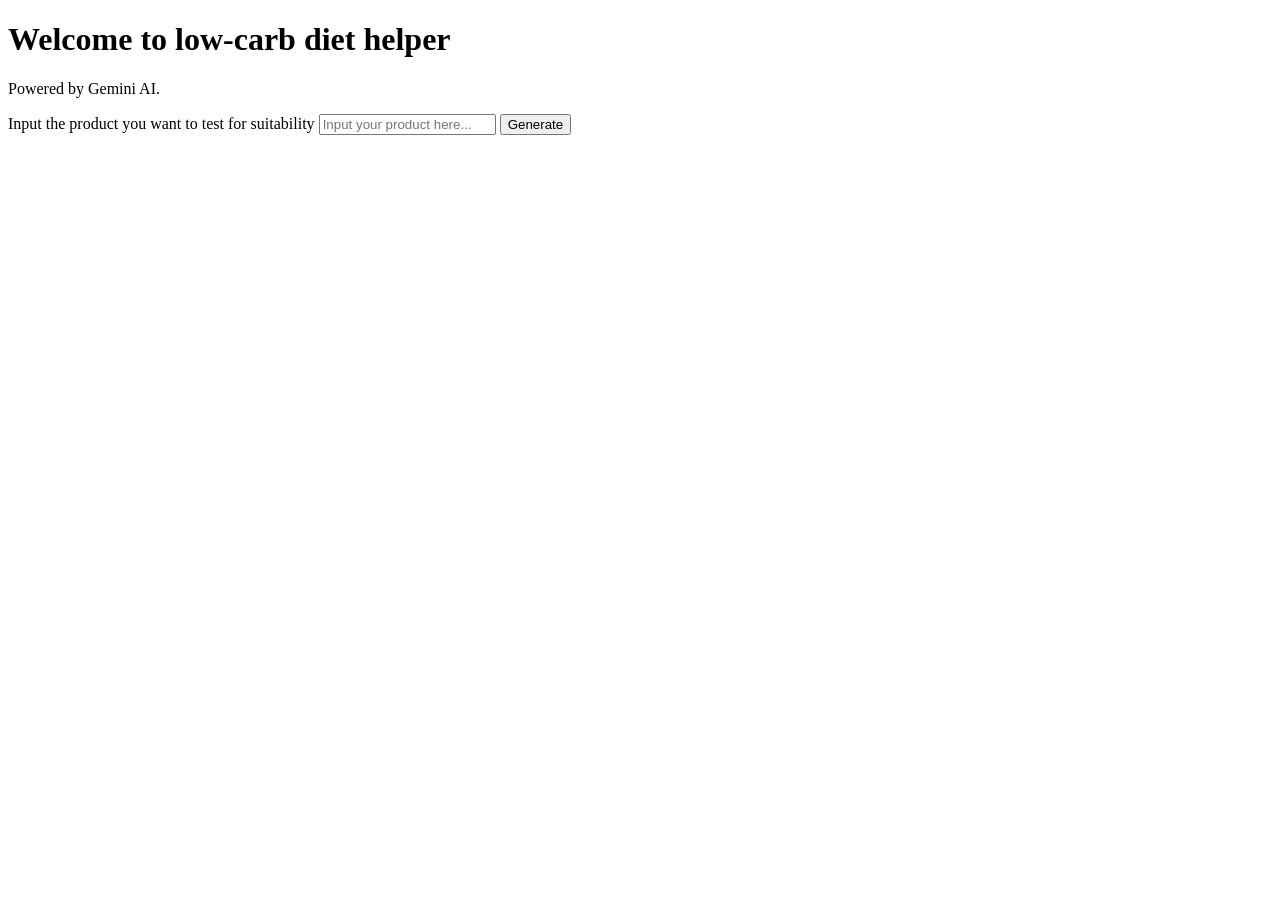
==== public/index.html @ 5450ed41 "chore: add public and functions directories" ====
<!DOCTYPE html>
<html lang="en">
  <head>
    <meta charset="UTF-8">
    <meta name="viewport" content="width=device-width, initial-scale=1.0">
    <meta http-equiv="X-UA-Compatible" content="ie=edge">
    <title>Image splitter</title>
    <link rel="stylesheet" href="./style.css">
    <link rel="icon" href="./favicon.ico" type="image/x-icon">
  </head>
  <body>
    <main class="container">
        <h1 class="heading">Welcome to low-carb diet helper</h1>
        <p>Powered by Gemini AI.</p>
        <form id="low-carb-test-form">
            <label for="product-name">Input the product you want to test for suitability</label>
            <input type="text" placeholder="Input your product here..."/>
            <button type="submit">Generate</button>
        </form>

        <div id="result"></div>
    </main>
	<script src="scripts.js"></script>
  </body>
</html>
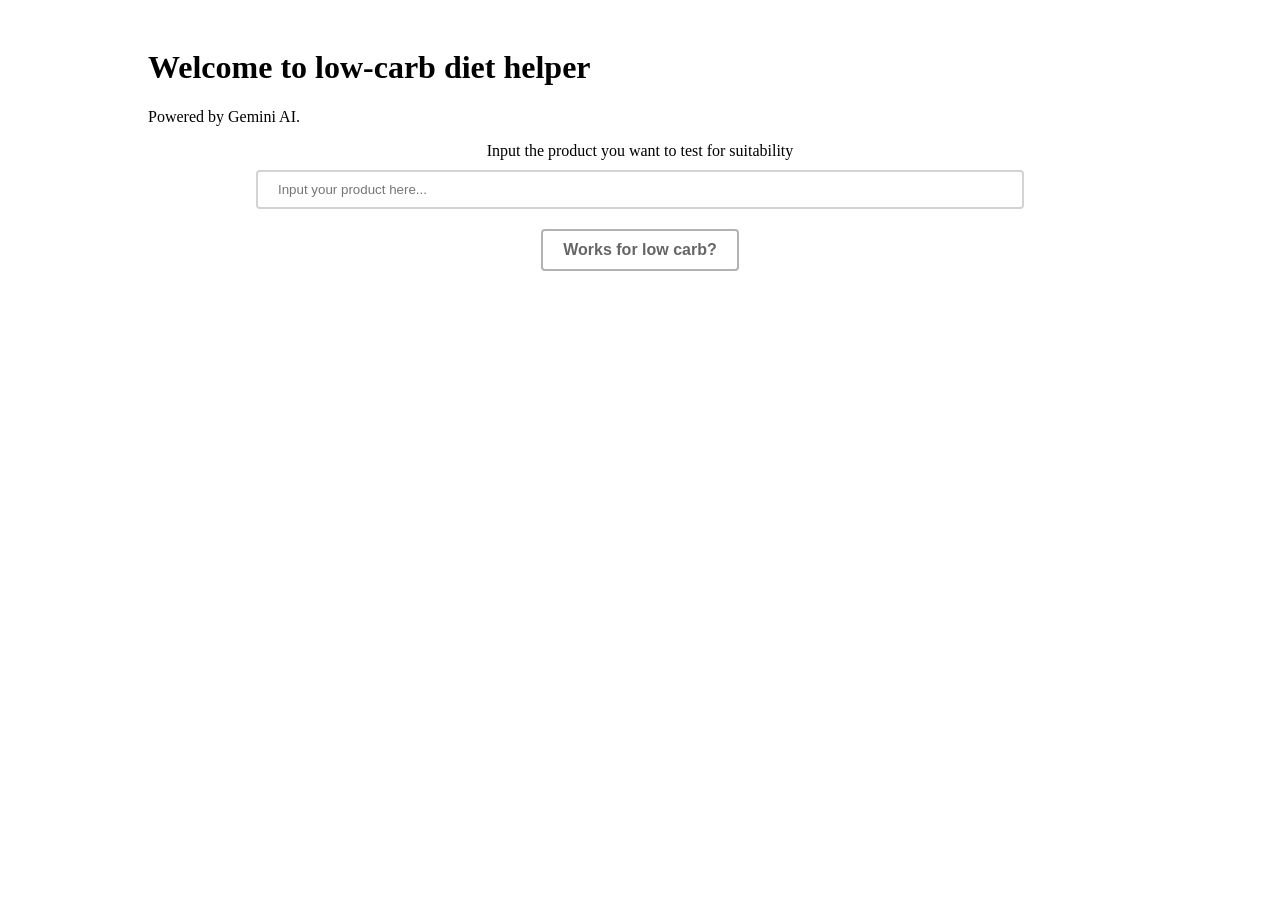
==== commit d6d76d1d: "feat: add gemini generation of low-carb suitability" ====
--- a/public/index.html
+++ b/public/index.html
@@ -4,22 +4,37 @@
     <meta charset="UTF-8">
     <meta name="viewport" content="width=device-width, initial-scale=1.0">
     <meta http-equiv="X-UA-Compatible" content="ie=edge">
-    <title>Image splitter</title>
+    <title>Low carb helper</title>
     <link rel="stylesheet" href="./style.css">
-    <link rel="icon" href="./favicon.ico" type="image/x-icon">
+    <link rel="icon" href="./favicon.png" type="image/x-icon">
   </head>
   <body>
     <main class="container">
         <h1 class="heading">Welcome to low-carb diet helper</h1>
         <p>Powered by Gemini AI.</p>
         <form id="low-carb-test-form">
-            <label for="product-name">Input the product you want to test for suitability</label>
-            <input type="text" placeholder="Input your product here..."/>
-            <button type="submit">Generate</button>
+            <label for="product-name" class="label">Input the product you want to test for suitability</label>
+            <input required type="text" id="product-name" class="input" name="productName" placeholder="Input your product here..."/>
+            <button type="submit" class="button">Works for low carb?</button>
         </form>
 
-        <div id="result"></div>
+        <div id="result">
+          <div id="result-content"></div>
+          <div id="loader">
+            <span class="skeleton-box" style="width:80%;"></span>
+            <span class="skeleton-box" style="width:90%;"></span>
+            <span class="skeleton-box" style="width:83%;"></span>
+            <span class="skeleton-box" style="width:80%;"></span>
+        </div>
+      </div>
     </main>
-	<script src="scripts.js"></script>
+    <script type="importmap">
+      {
+        "imports": {
+          "@google/generative-ai": "https://esm.run/@google/generative-ai"
+        }
+      }
+    </script>
+	<script type="module" src="scripts.js"></script>
   </body>
 </html>
--- a/public/style.css
+++ b/public/style.css
@@ -0,0 +1,80 @@
+* {
+    box-sizing: border-box;
+}
+
+.container {
+    max-width: 1024px;
+    margin: 0 auto;
+    padding: 20px;
+}
+
+#result {
+    margin-top: 20px;
+}
+
+#loader {
+    margin-top: 20px;
+    display: none;
+}
+
+.skeleton-box {
+    display: inline-block;
+    height: 20px;
+    position: relative;
+    overflow: hidden;
+    background-color: #DDDBDD;
+    margin: 4px 0;
+  }
+
+  @keyframes shimmer {
+    100% {
+      transform: translateX(100%);
+    }
+  }
+
+  .skeleton-box::after {
+    position: absolute;
+    top: 0;
+    right: 0;
+    bottom: 0;
+    left: 0;
+    transform: translateX(-100%);
+    background-image: linear-gradient(90deg,rgba(255,255,255,0) 0, rgba(255,255,255,0.2) 20%, rgba(255,255,255,0.5) 60%, rgba(255,255,255,0) 100%);
+    animation: shimmer 1s infinite;
+    content: '';
+  }
+
+  #low-carb-test-form {
+    display: flex;
+    flex-direction: column;
+    align-items: center;
+  }
+
+  .input {
+    margin-top: 10px;
+    display: block;
+    width: 100%;
+    max-width: 768px;
+    padding: 10px 20px;
+    margin-bottom: 20px;
+    border: 2px solid lightgray;
+    border-radius: 4px;
+  }
+
+  .button {
+    padding: 10px 20px;
+    font-weight: bold;
+    font-size: 16px;
+    border: 2px solid gray;
+    opacity: .6;
+    color: black;
+    display: block;
+    border-radius: 4px;
+    background-color: white;
+  }
+  .button:hover {
+    opacity: 1;
+    cursor: pointer;
+    border-style: solid;
+  }
+
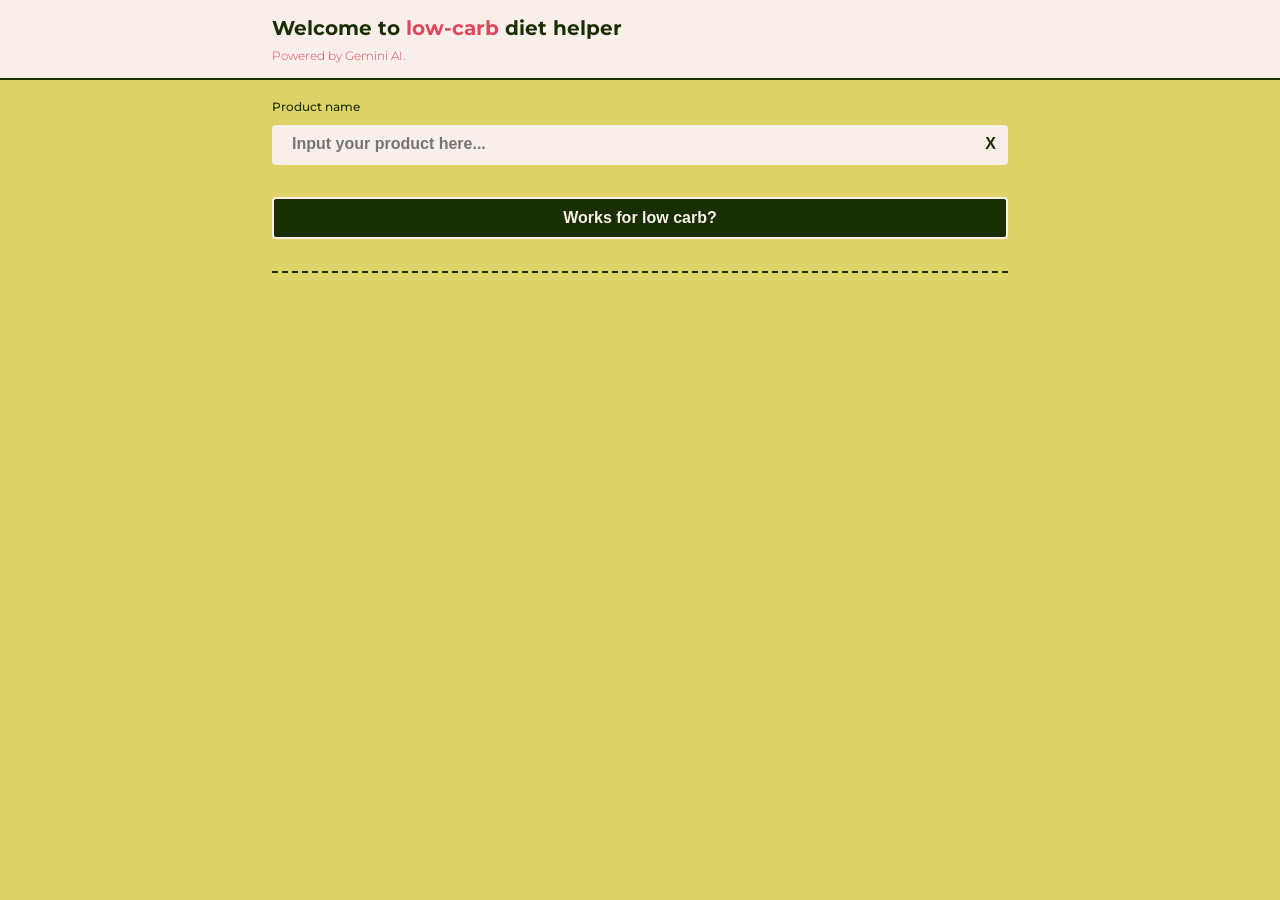
==== commit bbd0d082: "chore: updates stylings, add clear button" ====
--- a/public/index.html
+++ b/public/index.html
@@ -9,22 +9,39 @@
     <link rel="icon" href="./favicon.png" type="image/x-icon">
   </head>
   <body>
+    <header class="header">
+      <div class="header-container">
+        <h1 class="title">Welcome to <span class="accent">low-carb</span> diet helper</h1>
+        <section class="subheading">Powered by Gemini AI.</section>
+      </div>        
+    </header>
     <main class="container">
-        <h1 class="heading">Welcome to low-carb diet helper</h1>
-        <p>Powered by Gemini AI.</p>
+
         <form id="low-carb-test-form">
-            <label for="product-name" class="label">Input the product you want to test for suitability</label>
-            <input required type="text" id="product-name" class="input" name="productName" placeholder="Input your product here..."/>
+            <label for="product-name" class="label">Product name</label>
+            <div class="input-container">
+              <input required type="text" id="product-name" class="input" name="productName" placeholder="Input your product here..."/>
+              <button type="button" id="clear-button">X</button>
+            </div>
+
             <button type="submit" class="button">Works for low carb?</button>
         </form>
 
         <div id="result">
           <div id="result-content"></div>
           <div id="loader">
+            <span class="skeleton-box" style="width:90%;"></span>
+            <span class="skeleton-box" style="width:70%;"></span>
+            <span class="skeleton-box" style="width:55%;"></span>
+            <span class="skeleton-box" style="width:65%;"></span>
+            <span class="skeleton-box" style="width:85%;"></span>
+            <span class="skeleton-box" style="width:95%;"></span>
+            <span class="skeleton-box" style="width:75%;"></span>
             <span class="skeleton-box" style="width:80%;"></span>
+            <span class="skeleton-box" style="width:65%;"></span>
+            <span class="skeleton-box" style="width:75%;"></span>
             <span class="skeleton-box" style="width:90%;"></span>
-            <span class="skeleton-box" style="width:83%;"></span>
-            <span class="skeleton-box" style="width:80%;"></span>
+            <span class="skeleton-box" style="width:70%;"></span>
         </div>
       </div>
     </main>
--- a/public/style.css
+++ b/public/style.css
@@ -1,29 +1,93 @@
+@import url('https://fonts.googleapis.com/css2?family=Montserrat:ital,wght@0,100..900;1,100..900&display=swap');
+
 * {
     box-sizing: border-box;
 }
 
+:root {
+    --primary: #192f01;
+    --secondary: #ded369;
+    --tertiary: #f8efea;
+    --accent: #e0475b;
+    --max-content-width: 768px;
+    --space-main: 16px;
+    --space-small: 8px;
+    --space-large: 20px;
+    --space-xl: 32px;
+}
+
+body {
+    margin: 0;
+    padding: 0;
+    background-color: var(--secondary);
+    color: var(--primary);
+    font-family: "Montserrat", sans-serif;
+    font-optical-sizing: auto;
+    font-weight: 500;
+    font-style: normal;
+}
+
+.accent {
+    color: var(--accent);
+}
+
+.header {
+    height: 80px;
+    background-color: var(--tertiary);
+    border-bottom: 2px solid var(--primary);
+}
+
+.header-container {
+    display: flex;
+    flex-direction: column;
+    justify-content: center;
+    align-items: flex-start;
+    max-width: var(--max-content-width);
+    padding: 0;
+    margin: 0 auto;
+    padding: 0 var(--space-main);
+    height: 100%;
+}
+
+
+.title {
+    margin: 0;
+    font-size: 20px;
+    color: var(--primary);
+}
+
+.subheading {
+    color: var(--accent);
+    font-size: 12px;
+    font-weight: 300;
+    margin-top: var(--space-small);
+}
+
 .container {
-    max-width: 1024px;
+    max-width: var(--max-content-width);
     margin: 0 auto;
-    padding: 20px;
+    padding: var(--space-main);
 }
 
 #result {
-    margin-top: 20px;
+    margin-top: var(--space-xl);
+    border-top: 2px dashed var(--primary);;
+    padding-top: var(--space-main);
+    font-size: 20px;
 }
 
 #loader {
-    margin-top: 20px;
+    margin-top: var(--space-main);
     display: none;
 }
 
 .skeleton-box {
     display: inline-block;
-    height: 20px;
+    height: var(--space-large);
     position: relative;
     overflow: hidden;
-    background-color: #DDDBDD;
-    margin: 4px 0;
+    background-color: var(--primary);
+    margin-bottom: var(--space-small);
   }
 
   @keyframes shimmer {
@@ -45,36 +109,75 @@
   }
 
   #low-carb-test-form {
-    display: flex;
-    flex-direction: column;
-    align-items: center;
+    max-width: 768px;
+  }
+
+  .label {
+    font-size: 12px;
   }
 
   .input {
     margin-top: 10px;
     display: block;
     width: 100%;
-    max-width: 768px;
+    min-width: auto;
     padding: 10px 20px;
     margin-bottom: 20px;
-    border: 2px solid lightgray;
+    border: none;
+    border-bottom: 2px solid transparent;
     border-radius: 4px;
+    background-color: var(--tertiary);
+    font-size: 16px;
+    font-weight: 600;
+    color: var(--primary);
+  }
+
+  .input:focus {
+    outline: none;
+    border-bottom-color: var(--primary);
+  }
+
+  .input-container {
+    position: relative;
+  }
+
+  #clear-button {
+    position: absolute;
+    right: 4px;
+    top: 2px;
+    color: var(--primary);
+    display: block;
+    padding: 8px;
+    border-radius: 2px;
+    border: none;
+    font-size: 16px;
+    background-color: transparent;
+    font-weight: 800;
+  }
+
+  #clear-button:hover, #clear-button:active {
+    cursor: pointer;
+    color: var(--accent);
   }
 
   .button {
+    margin-top: var(--space-xl);
     padding: 10px 20px;
     font-weight: bold;
     font-size: 16px;
-    border: 2px solid gray;
-    opacity: .6;
+    border: 2px solid var(--tertiary);
     color: black;
     display: block;
     border-radius: 4px;
-    background-color: white;
+    background-color: var(--primary);
+    color: var(--tertiary);
+    width: 100%;
   }
+
   .button:hover {
     opacity: 1;
     cursor: pointer;
-    border-style: solid;
+    color: var(--accent);
+    border-color: var(--primary);
   }
 
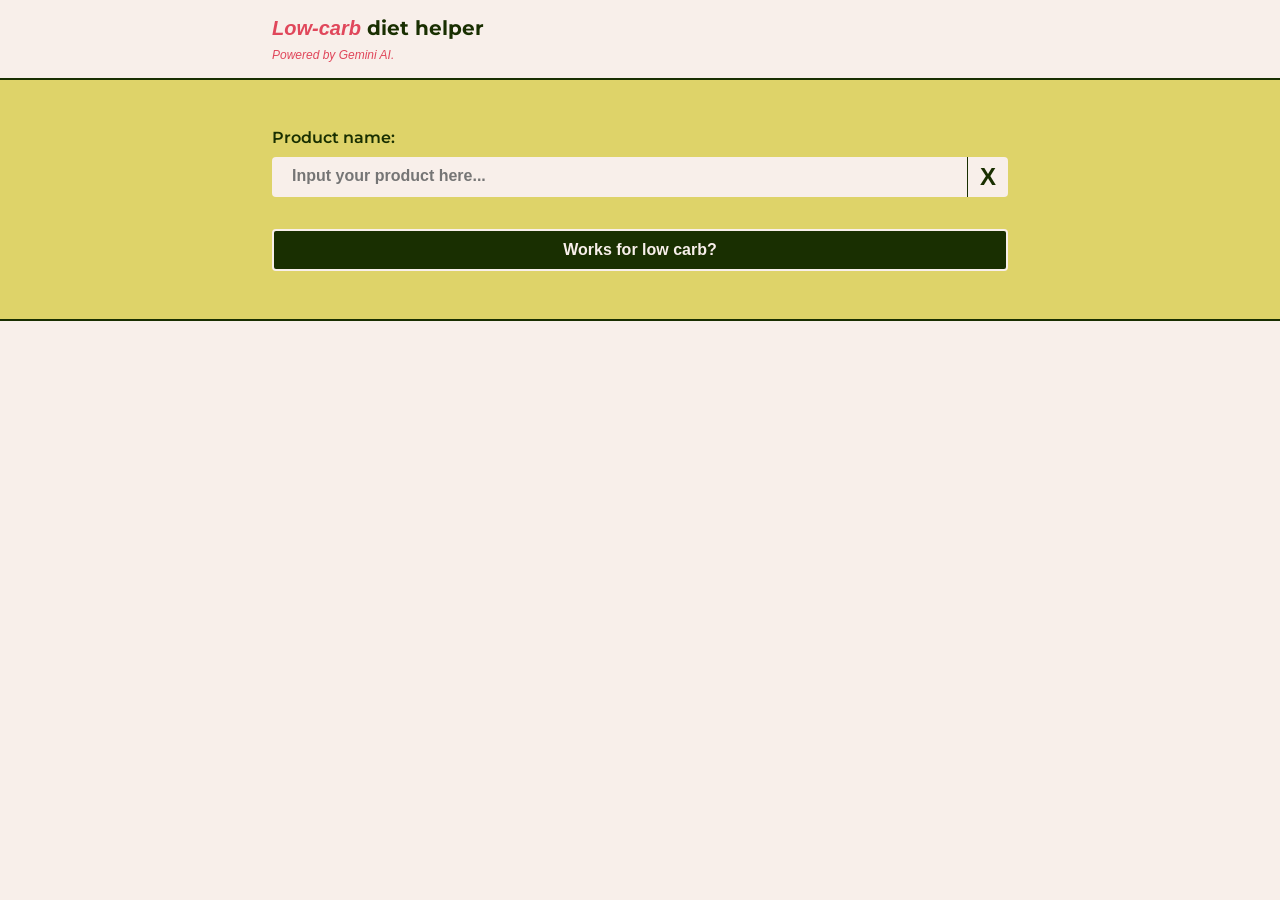
==== commit 0ad33b76: "chore: accent update in styles" ====
--- a/public/index.html
+++ b/public/index.html
@@ -11,40 +11,47 @@
   <body>
     <header class="header">
       <div class="header-container">
-        <h1 class="title">Welcome to <span class="accent">low-carb</span> diet helper</h1>
+        <h1 class="title"><span class="accent">Low-carb</span> diet helper</h1>
         <section class="subheading">Powered by Gemini AI.</section>
       </div>        
     </header>
-    <main class="container">
-
-        <form id="low-carb-test-form">
-            <label for="product-name" class="label">Product name</label>
+    <main>
+      <section class="form-section">
+        <div class="container">
+          <form id="low-carb-test-form">
+            <label for="product-name" class="label">Product name:</label>
             <div class="input-container">
               <input required type="text" id="product-name" class="input" name="productName" placeholder="Input your product here..."/>
               <button type="button" id="clear-button">X</button>
             </div>
-
             <button type="submit" class="button">Works for low carb?</button>
-        </form>
-
-        <div id="result">
+          </form>
+        </div>
+        </div>
+      </section>
+      <section class="result-section">
+        <div class="container" id="result">
           <div id="result-content"></div>
           <div id="loader">
-            <span class="skeleton-box" style="width:90%;"></span>
-            <span class="skeleton-box" style="width:70%;"></span>
-            <span class="skeleton-box" style="width:55%;"></span>
-            <span class="skeleton-box" style="width:65%;"></span>
-            <span class="skeleton-box" style="width:85%;"></span>
-            <span class="skeleton-box" style="width:95%;"></span>
-            <span class="skeleton-box" style="width:75%;"></span>
-            <span class="skeleton-box" style="width:80%;"></span>
-            <span class="skeleton-box" style="width:65%;"></span>
-            <span class="skeleton-box" style="width:75%;"></span>
-            <span class="skeleton-box" style="width:90%;"></span>
-            <span class="skeleton-box" style="width:70%;"></span>
+            <div class="skeleton-box" style="width:90%;"></div>
+            <div class="skeleton-box" style="width:70%;"></div>
+            <div class="skeleton-box" style="width:55%;"></div>
+            <div class="skeleton-box" style="width:65%;"></div>
+            <div class="skeleton-box" style="width:85%;"></div>
+            <div class="skeleton-box" style="width:95%;"></div>
+            <div class="skeleton-box" style="width:75%;"></div>
+            <div class="skeleton-box" style="width:80%;"></div>
+            <div class="skeleton-box" style="width:65%;"></div>
+            <div class="skeleton-box" style="width:75%;"></div>
+            <div class="skeleton-box" style="width:90%;"></div>
+            <div class="skeleton-box" style="width:70%;"></div>
+          </div>
         </div>
-      </div>
+      </section>
     </main>
+
+
+
     <script type="importmap">
       {
         "imports": {
--- a/public/style.css
+++ b/public/style.css
@@ -19,7 +19,7 @@
 body {
     margin: 0;
     padding: 0;
-    background-color: var(--secondary);
+    background-color: var(--tertiary);
     color: var(--primary);
     font-family: "Montserrat", sans-serif;
     font-optical-sizing: auto;
@@ -29,6 +29,7 @@
 
 .accent {
     color: var(--accent);
+    font-style: italic;
 }
 
 .header {
@@ -59,8 +60,9 @@
 .subheading {
     color: var(--accent);
     font-size: 12px;
-    font-weight: 300;
+    font-weight: 400;
     margin-top: var(--space-small);
+    font-style: italic;
 }
 
 .container {
@@ -69,11 +71,16 @@
     padding: var(--space-main);
 }
 
-#result {
-    margin-top: var(--space-xl);
-    border-top: 2px dashed var(--primary);;
-    padding-top: var(--space-main);
+.form-section {
+    background-color: var(--secondary);
+    padding: var(--space-xl) 0;
+}
+
+.result-section {
+    border-top: 2px solid var(--primary);;
     font-size: 20px;
+    line-height: 1.5;
+    background-color: var(--tertiary);
 }
 
 #loader {
@@ -87,7 +94,8 @@
     position: relative;
     overflow: hidden;
     background-color: var(--primary);
-    margin-bottom: var(--space-small);
+    margin-bottom: 2px;
+    border-radius: 4px;
   }
 
   @keyframes shimmer {
@@ -113,7 +121,8 @@
   }
 
   .label {
-    font-size: 12px;
+    font-size: 16px;
+    font-weight: 600;
   }
 
   .input {
@@ -143,16 +152,17 @@
 
   #clear-button {
     position: absolute;
-    right: 4px;
-    top: 2px;
+    right: 0;
+    top: 0px;
     color: var(--primary);
     display: block;
-    padding: 8px;
-    border-radius: 2px;
+    padding: 8px 12px;
     border: none;
-    font-size: 16px;
+    font-size: 24px;
     background-color: transparent;
     font-weight: 800;
+    line-height: 1;
+    border-left: 1px solid var(--primary);
   }
 
   #clear-button:hover, #clear-button:active {
